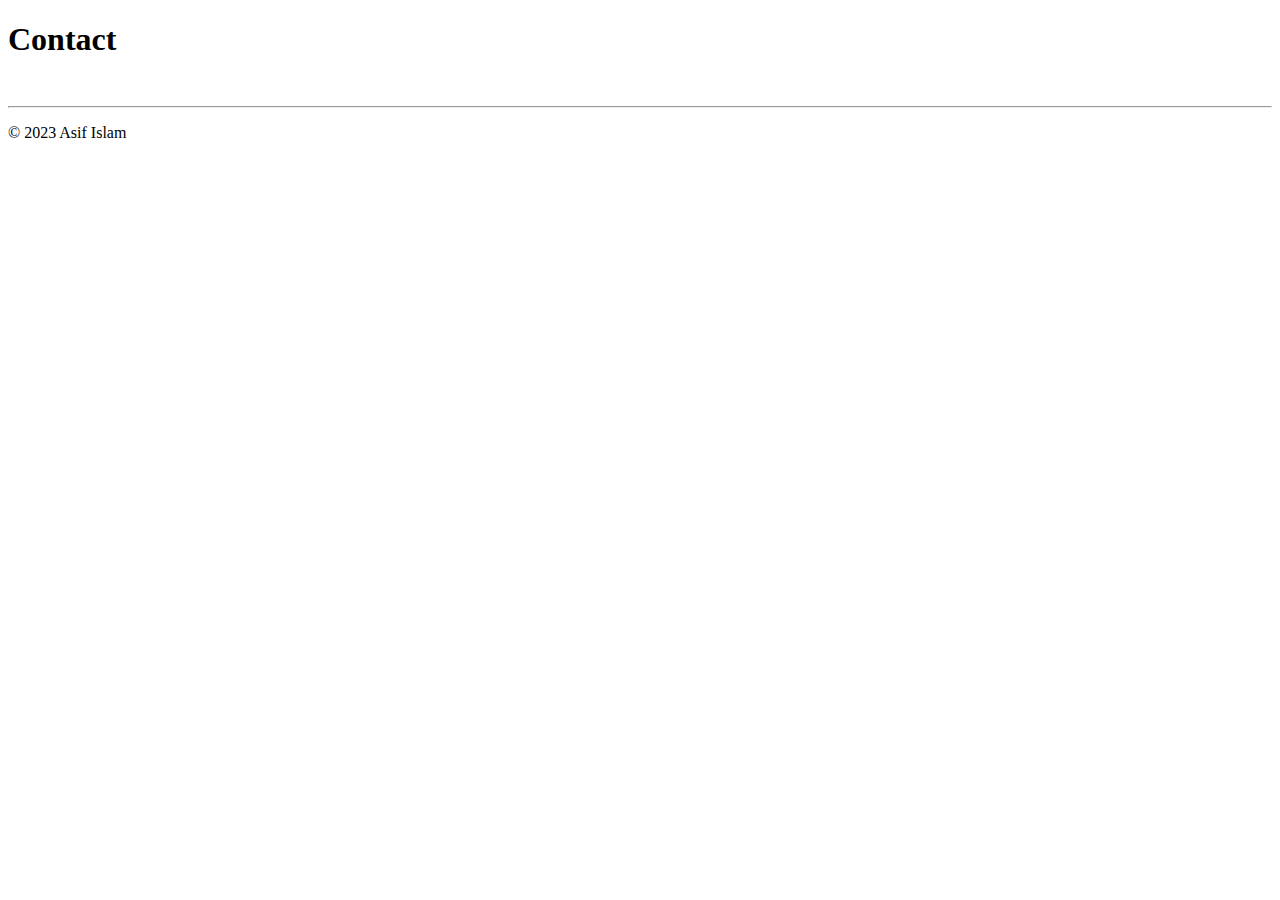
==== pages/contact.html @ aa6685c9 "New Contact page created" ====
<!DOCTYPE html>
<html>
<head>
    <title>Contact</title>
</head>

<body>
    <header>
    <h1>Contact</h1>
    </header>
<br />
<hr />

<main>
</main>

<footer>
<p>© 2023 Asif Islam</p>
</footer>

</body>
</html>
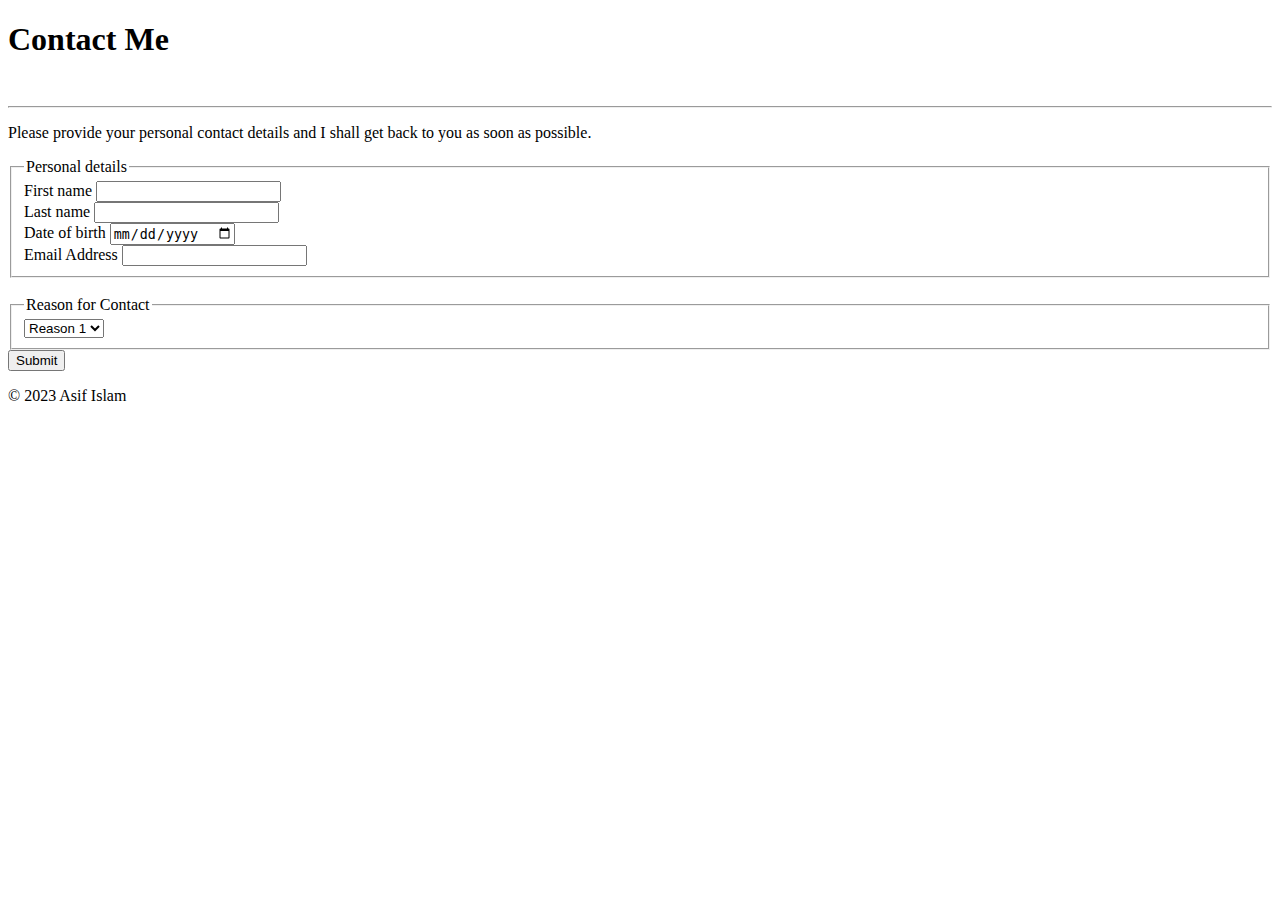
==== commit bcecf46b: "User personal details form added" ====
--- a/pages/contact.html
+++ b/pages/contact.html
@@ -6,12 +6,54 @@
 
 <body>
     <header>
-    <h1>Contact</h1>
+    <h1>Contact Me</h1>
     </header>
 <br />
 <hr />
 
 <main>
+<p>Please provide your personal contact details and I shall get back to you as soon as possible.</p>
+    
+<form>
+        <fieldset>
+          <legend>Personal details</legend>
+      
+          <label for="firstname">First name</label>
+          <input id="firstname" type="text">
+      
+          <br>
+      
+          <label for="lastname">Last name</label>
+          <input id="lastname" type="text">
+      
+          <br>
+      
+          <label for="dob">Date of birth</label>
+          <input id="dob" type="date">
+
+          <br>
+      
+          <label for="email">Email Address</label>
+          <input id="email" type="email">
+        </fieldset>
+
+        <br>
+
+        <fieldset>
+            <legend>Reason for Contact</legend>
+
+            <select name="Reason">
+                <option value="Reason 1" selected>Reason 1</option>
+                <option value="Reason 2">Reason 2</option>
+                <option value="Reason 3">Reason 2</option>
+            </select>
+        </fieldset>
+
+        <button type="submit">Submit</button>
+      </form>
+
+
+
 </main>
 
 <footer>
